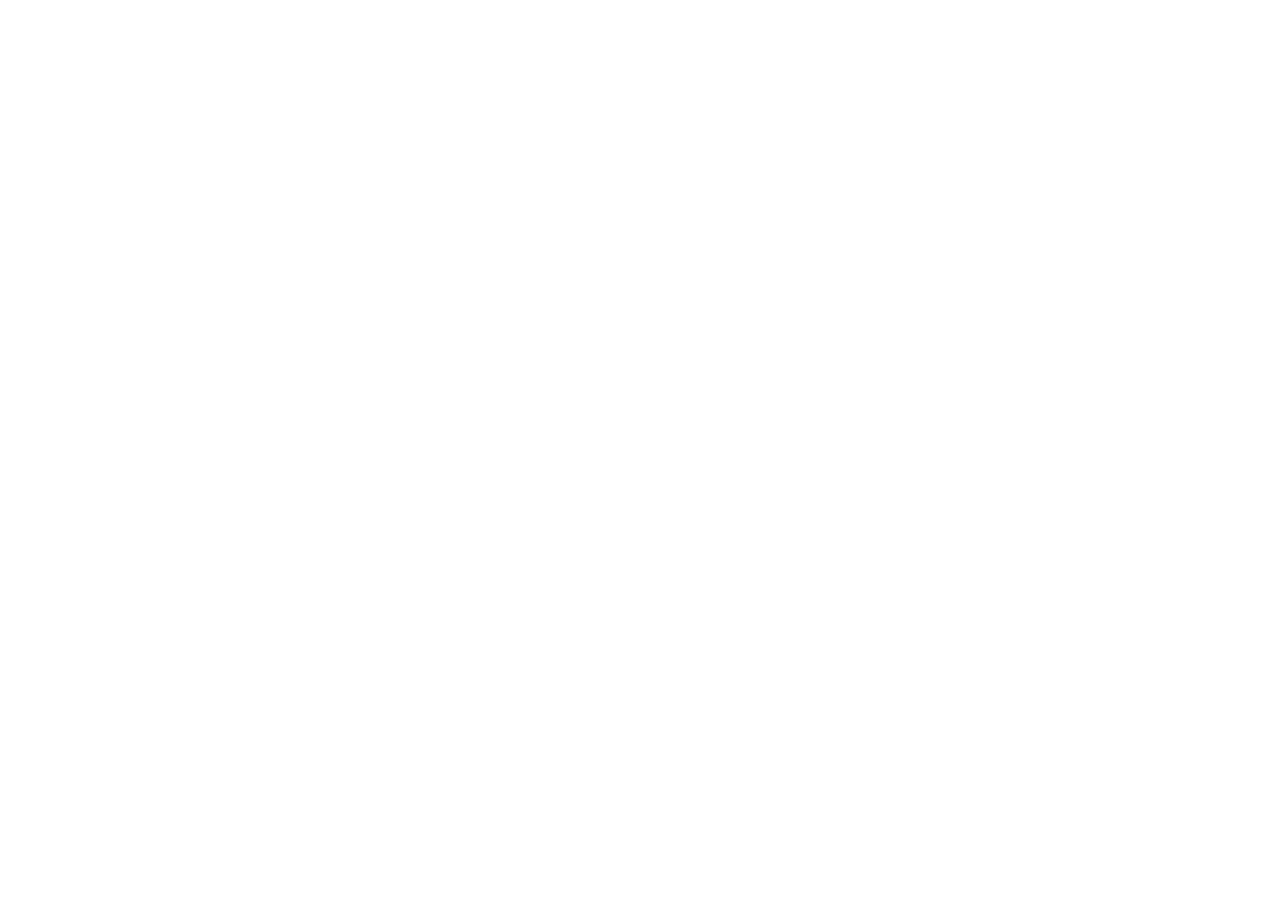
==== templates/index.html @ 5e2bff8f "Add templates iframe page" ====
<!DOCTYPE html>
<html lang="en">

<head>
	<meta charset="utf-8">
	<meta http-equiv="X-UA-Compatible" content="IE=edge">
	<meta name="viewport" content="width=device-width, initial-scale=1">

	<title>Template Gallery – Website template examples</title>

	<meta name="description" content="">
	<meta name="author" content="">

	<link rel="stylesheet" href="https://maxcdn.bootstrapcdn.com/bootstrap/3.3.6/css/bootstrap.min.css" integrity="sha384-1q8mTJOASx8j1Au+a5WDVnPi2lkFfwwEAa8hDDdjZlpLegxhjVME1fgjWPGmkzs7"
		crossorigin="anonymous">
	<link href="css/style.css" rel="stylesheet">
	<link href='https://fonts.googleapis.com/css?family=Source+Sans+Pro:400,200,200italic,300,300italic,400italic,600,600italic,700,700italic,900,900italic'
		rel='stylesheet' type='text/css'>
	<script src="//load.sumome.com/" data-sumo-site-id="1229da338ed0144e62f68a6dab2065b6609c8e570fe13abd88d1ac83d496452c" async="async"></script>

</head>

<body>

	<div>
<iframe src="http://our-templates.multiscreensite.com/" style="border:0px #ffffff none;" name="sbn-templates" scrolling="no" frameborder="0" marginheight="0px" marginwidth="0px" height="100%" width="100%" allowfullscreen></iframe>
	</div>

	<script src="https://code.jquery.com/jquery-2.2.4.min.js" integrity="sha256-BbhdlvQf/xTY9gja0Dq3HiwQF8LaCRTXxZKRutelT44="
		crossorigin="anonymous"></script>
	<script src="https://cdnjs.cloudflare.com/ajax/libs/waypoints/4.0.0/jquery.waypoints.min.js"></script>
	<script src="https://cdnjs.cloudflare.com/ajax/libs/waypoints/4.0.0/shortcuts/sticky.min.js"></script>
	<script src="https://cdnjs.cloudflare.com/ajax/libs/waypoints/4.0.0/shortcuts/inview.min.js"></script>
	<script src="js/scripts.js"></script>
</body>

</html>
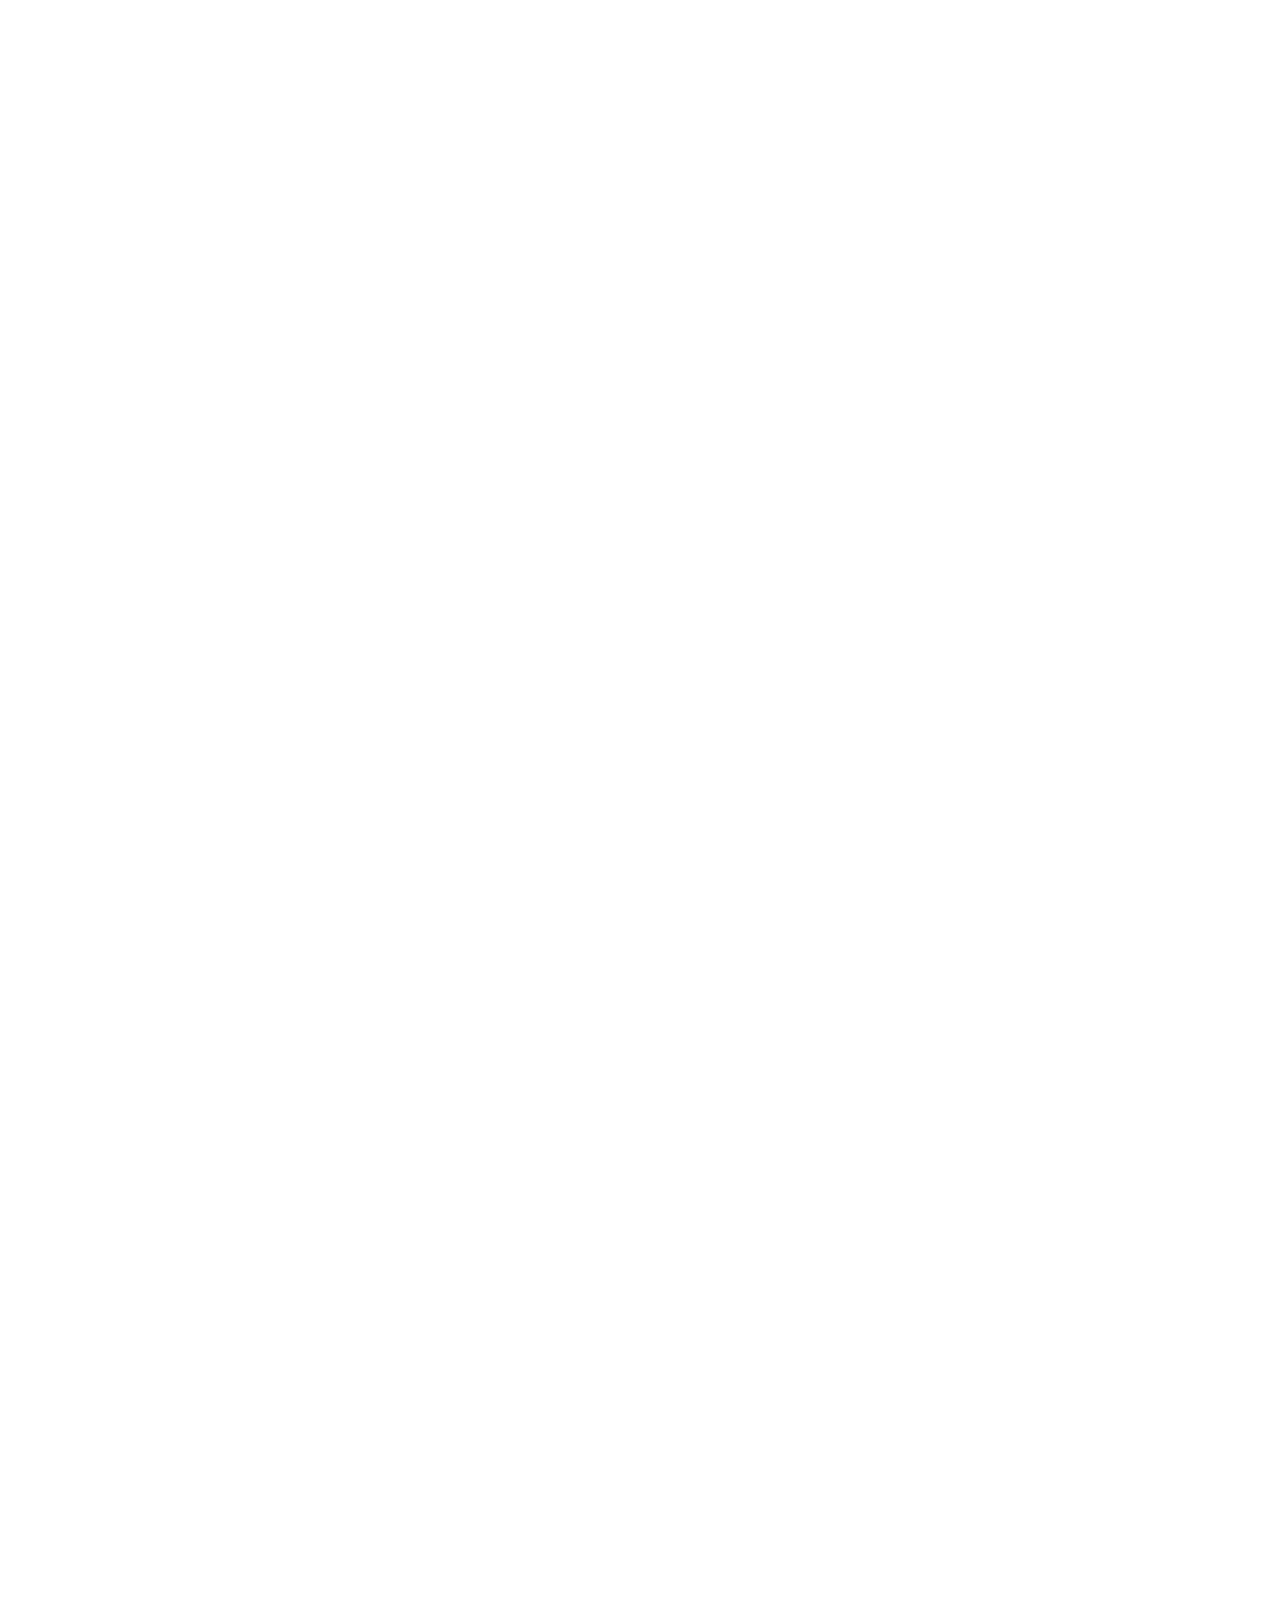
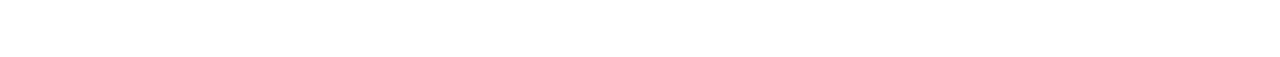
==== commit 1a7cc6da: "Fix vertical height" ====
--- a/templates/index.html
+++ b/templates/index.html
@@ -17,13 +17,31 @@
 	<link href='https://fonts.googleapis.com/css?family=Source+Sans+Pro:400,200,200italic,300,300italic,400italic,600,600italic,700,700italic,900,900italic'
 		rel='stylesheet' type='text/css'>
 	<script src="//load.sumome.com/" data-sumo-site-id="1229da338ed0144e62f68a6dab2065b6609c8e570fe13abd88d1ac83d496452c" async="async"></script>
+	<style>
+		.fluidMedia {
+  			position: relative;
+    		padding-bottom: 56.25%; /* proportion value to aspect ratio 16:9 (9 / 16 = 0.5625 or 56.25%) */
+    		padding-top: 30px;
+    		height: 0;
+    		overflow: hidden;
+    		height: 100vh;
+		}
+
+		.fluidMedia iframe {
+   			position: absolute;
+    		top: 0;
+    		left: 0;
+    		width: 100%;
+    		height: 100vh;
+		}
+	</style>
 
 </head>
 
 <body>
 
-	<div>
-<iframe src="http://our-templates.multiscreensite.com/" style="border:0px #ffffff none;" name="sbn-templates" scrolling="no" frameborder="0" marginheight="0px" marginwidth="0px" height="100%" width="100%" allowfullscreen></iframe>
+	<div class="fluidMedia">
+<iframe src="http://our-templates.multiscreensite.com/" style="border:0px #ffffff none;" name="sbn-templates" scrolling="yes" frameborder="0" marginheight="0px" marginwidth="0px" height="100%" width="100%" allowfullscreen></iframe>
 	</div>
 
 	<script src="https://code.jquery.com/jquery-2.2.4.min.js" integrity="sha256-BbhdlvQf/xTY9gja0Dq3HiwQF8LaCRTXxZKRutelT44="
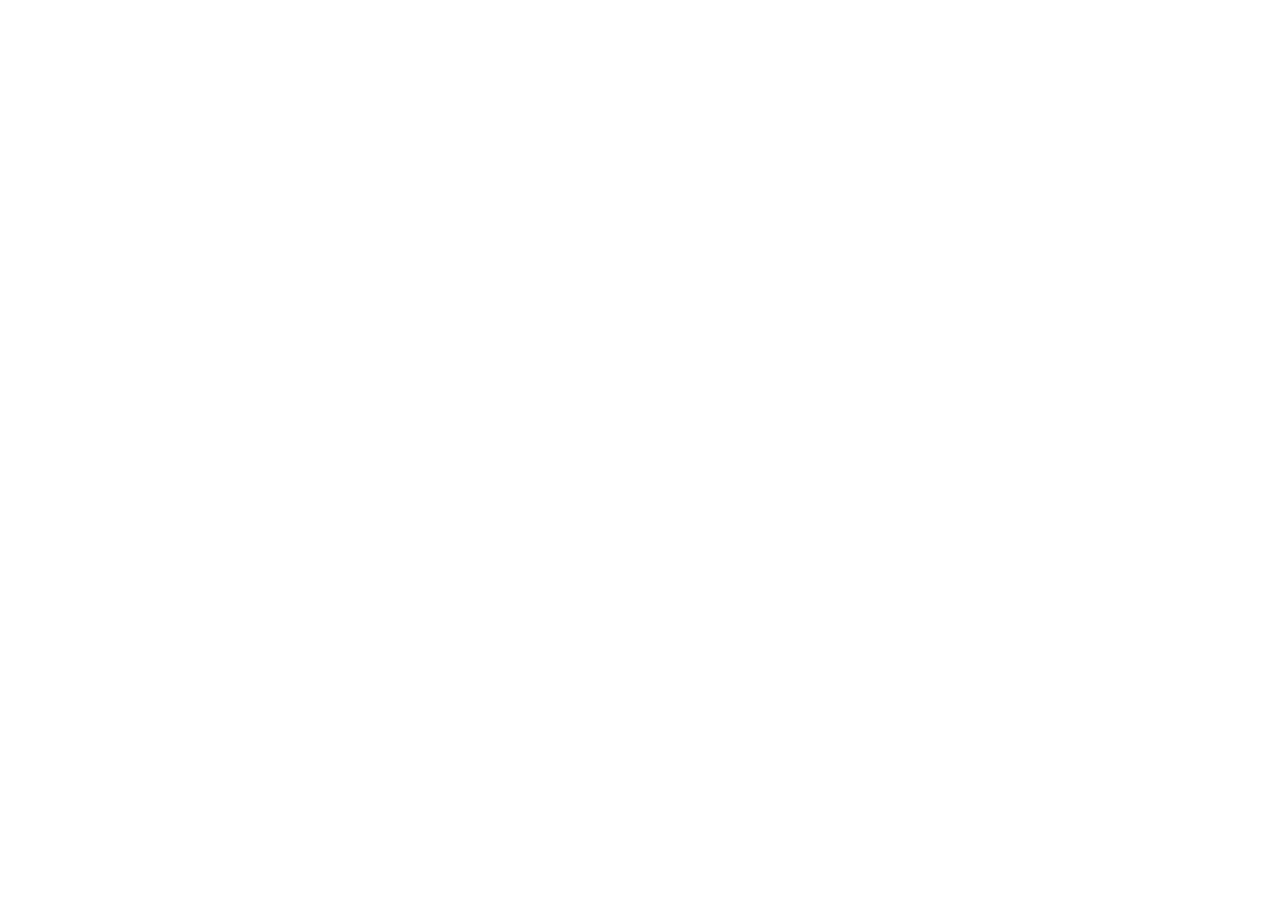
==== commit eab99788: "Fix vertical height" ====
--- a/templates/index.html
+++ b/templates/index.html
@@ -20,15 +20,13 @@
 	<style>
 		.fluidMedia {
   			position: relative;
-    		padding-bottom: 56.25%; /* proportion value to aspect ratio 16:9 (9 / 16 = 0.5625 or 56.25%) */
-    		padding-top: 30px;
+    		/*padding-bottom: 56.25%; /* proportion value to aspect ratio 16:9 (9 / 16 = 0.5625 or 56.25%)
+    		padding-top: 30px;*/
     		height: 0;
-    		overflow: hidden;
-    		height: 100vh;
 		}
 
 		.fluidMedia iframe {
-   			position: absolute;
+   			position: absolute !important;
     		top: 0;
     		left: 0;
     		width: 100%;
@@ -41,7 +39,7 @@
 <body>
 
 	<div class="fluidMedia">
-<iframe src="http://our-templates.multiscreensite.com/" style="border:0px #ffffff none;" name="sbn-templates" scrolling="yes" frameborder="0" marginheight="0px" marginwidth="0px" height="100%" width="100%" allowfullscreen></iframe>
+<iframe src="http://our-templates.multiscreensite.com/" style="border:0px #ffffff none;" name="sbn-templates" scrolling="yes" frameborder="0" marginheight="0px" marginwidth="0px" width="100%" allowfullscreen></iframe>
 	</div>
 
 	<script src="https://code.jquery.com/jquery-2.2.4.min.js" integrity="sha256-BbhdlvQf/xTY9gja0Dq3HiwQF8LaCRTXxZKRutelT44="
